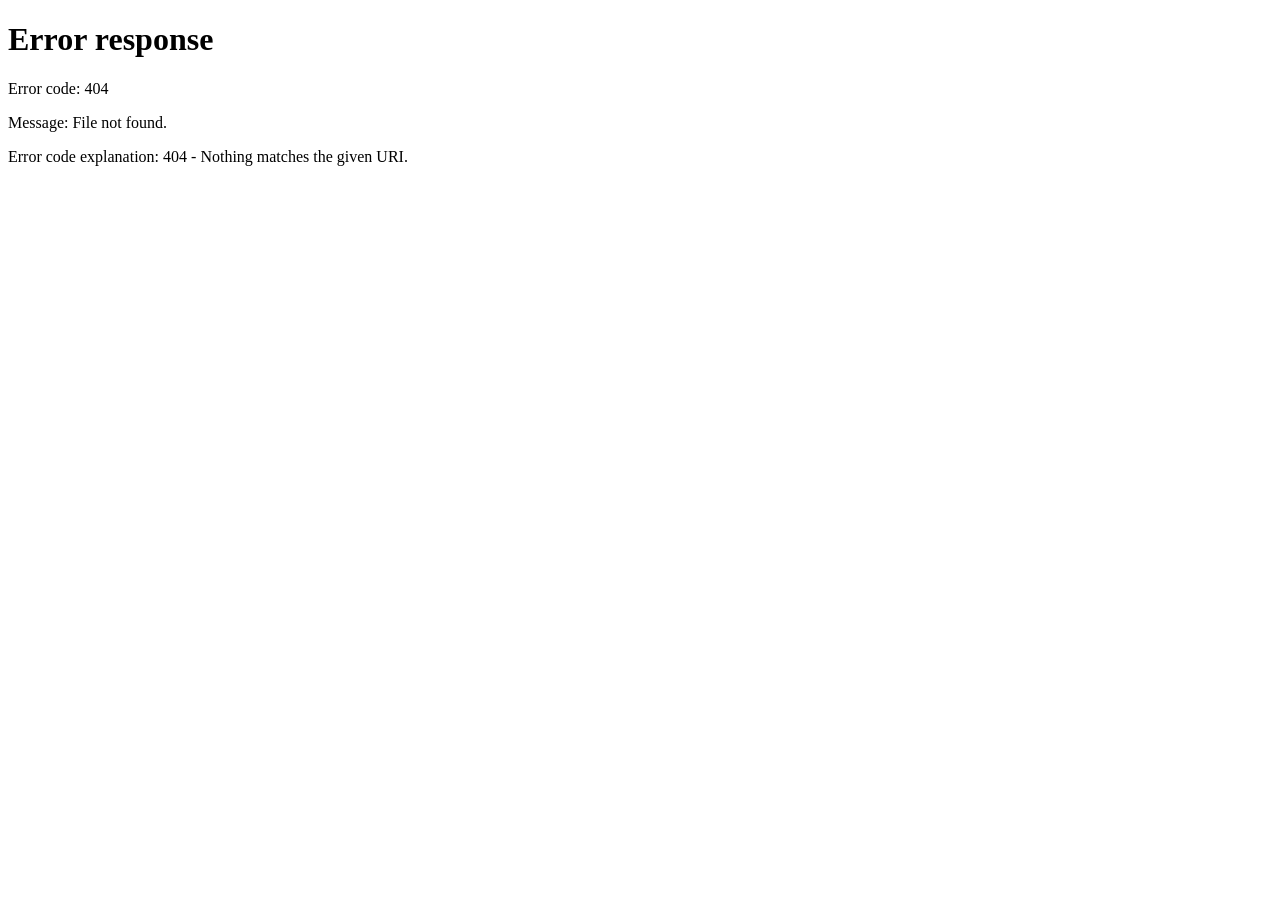
==== _assets/index.html @ 79fd66ef "Add files via upload" ====
<!DOCTYPE html>
<html lang="en">
<head>
  <meta charset="UTF-8">
  <meta name="viewport" content="width=device-width, initial-scale=1.0">
  <title>System | BlueVision</title>
  <link rel="stylesheet" href="https://cdnjs.cloudflare.com/ajax/libs/font-awesome/6.0.0-beta3/css/all.min.css">
  <link href="https://fonts.googleapis.com/css2?family=Inter:opsz,wght@14..32,400;14..32,500;14..32,600;14..32,700&display=swap" rel="stylesheet">
  <link rel="stylesheet" href="../style.css">
  <style>
    .admin-container {
      padding: 30px;
      max-width: 1400px;
      margin: 0 auto;
    }
    .admin-header {
      display: flex;
      justify-content: space-between;
      align-items: center;
      margin-bottom: 30px;
      padding: 20px;
      background: rgba(17, 24, 39, 0.8);
      border-radius: 20px;
      border: 1px solid rgba(59, 130, 246, 0.3);
    }
    .admin-tabs {
      display: flex;
      gap: 10px;
      margin-bottom: 20px;
      flex-wrap: wrap;
    }
    .admin-tab {
      background: transparent;
      border: 1.5px solid rgba(59, 130, 246, 0.5);
      padding: 12px 24px;
      border-radius: 30px;
      color: white;
      font-weight: 600;
      cursor: pointer;
      transition: all 0.3s;
    }
    .admin-tab:hover, .admin-tab.active {
      background: var(--primary);
      border-color: var(--primary);
    }
    .editor-panel {
      background: rgba(17, 24, 39, 0.8);
      border-radius: 20px;
      padding: 30px;
      border: 1px solid rgba(59, 130, 246, 0.2);
      backdrop-filter: blur(10px);
    }
    .editor-grid {
      display: grid;
      grid-template-columns: repeat(auto-fill, minmax(300px, 1fr));
      gap: 20px;
      margin-top: 20px;
    }
    .editor-card {
      background: rgba(30, 41, 59, 0.6);
      border-radius: 15px;
      padding: 20px;
      border: 1px solid rgba(59, 130, 246, 0.2);
    }
    .editor-card h4 {
      margin-bottom: 15px;
      color: var(--primary-light);
    }
    .editor-field {
      margin-bottom: 12px;
    }
    .editor-field label {
      display: block;
      font-size: 0.85rem;
      color: #94a3b8;
      margin-bottom: 5px;
    }
    .editor-field input {
      width: 100%;
      padding: 10px;
      background: #1e293b;
      border: 1px solid #3b82f6;
      border-radius: 8px;
      color: white;
      font-size: 1rem;
    }
    .editor-field input:focus {
      outline: none;
      border-color: #60a5fa;
      box-shadow: 0 0 10px rgba(59, 130, 246, 0.3);
    }
    .admin-actions {
      display: flex;
      gap: 15px;
      margin-top: 30px;
      flex-wrap: wrap;
    }
    .admin-btn {
      background: var(--primary);
      border: none;
      padding: 12px 24px;
      border-radius: 10px;
      color: white;
      font-weight: 600;
      cursor: pointer;
      transition: all 0.3s;
      display: inline-flex;
      align-items: center;
      gap: 8px;
    }
    .admin-btn:hover {
      background: var(--primary-dark);
      transform: translateY(-2px);
    }
    .admin-btn.danger {
      background: #ef4444;
    }
    .admin-btn.success {
      background: #10b981;
    }
    .status-badge {
      padding: 4px 12px;
      border-radius: 20px;
      font-size: 0.8rem;
      font-weight: 600;
    }
    .status-active {
      background: rgba(16, 185, 129, 0.15);
      color: #10b981;
      border: 1px solid rgba(16, 185, 129, 0.3);
    }
    .hidden {
      display: none !important;
    }
  </style>
</head>
<body>
  <canvas id="networkCanvas"></canvas>
  <div class="bg-overlay"></div>

  <div class="admin-container">
    <div class="admin-header">
      <div>
        <h1 style="display: flex; align-items: center; gap: 10px;">
          <i class="fas fa-database"></i> 
          <span>Store Manager</span>
        </h1>
        <p style="color: #94a3b8; margin-top: 5px;">
          <i class="fas fa-circle online-pulse" style="color: #10b981;"></i> 
          Editing live store data
        </p>
      </div>
      <div>
        <button class="admin-btn danger" onclick="logout()">
          <i class="fas fa-sign-out-alt"></i> Logout
        </button>
      </div>
    </div>

    <div class="admin-tabs">
      <button class="admin-tab active" data-tab="spoofer"><i class="fas fa-shield-virus"></i> Spoofer</button>
      <button class="admin-tab" data-tab="discord"><i class="fab fa-discord"></i> Discord</button>
      <button class="admin-tab" data-tab="roblox"><i class="fas fa-gamepad"></i> Roblox</button>
      <button class="admin-tab" data-tab="fortnite"><i class="fab fa-fort-awesome"></i> Fortnite</button>
      <button class="admin-tab" data-tab="premium"><i class="fas fa-tv"></i> Premium</button>
      <button class="admin-tab" data-tab="scripts"><i class="fas fa-code"></i> Scripts</button>
      <button class="admin-tab" data-tab="accounts"><i class="fas fa-users"></i> Accounts</button>
    </div>

    <div class="editor-panel">
      <div id="editorContent">
        <!-- Dynamic content -->
      </div>

      <div class="admin-actions">
        <button class="admin-btn success" onclick="saveAllChanges()">
          <i class="fas fa-save"></i> Save All Changes
        </button>
        <button class="admin-btn" onclick="exportData()">
          <i class="fas fa-download"></i> Export Data
        </button>
        <button class="admin-btn" onclick="importData()">
          <i class="fas fa-upload"></i> Import Data
        </button>
        <button class="admin-btn danger" onclick="resetData()">
          <i class="fas fa-undo-alt"></i> Reset to Default
        </button>
      </div>
    </div>
  </div>

  <script src="../script.js"></script>
  <script>
    // Auth check
    if (sessionStorage.getItem('bv_auth') !== 'true') {
      window.location.href = '/BlueVision/';
    }

    let currentData = null;
    let currentTab = 'spoofer';

    function logout() {
      sessionStorage.removeItem('bv_auth');
      window.location.href = '/BlueVision/';
    }

    function loadData() {
      currentData = JSON.parse(localStorage.getItem('bluevision_store')) || window.BlueVisionStore?.getData();
      renderEditor();
    }

    function renderEditor() {
      const content = document.getElementById('editorContent');
      
      if (currentTab === 'spoofer') {
        content.innerHTML = `
          <h3><i class="fas fa-shield-virus"></i> Spoofer Products</h3>
          <div class="editor-grid">
            <div class="editor-card">
              <h4>Permanent Spoofer</h4>
              <div class="editor-field">
                <label>Price (€)</label>
                <input type="number" step="0.01" id="spoofer-permanent-price" value="${currentData.spoofer.permanent.price}">
              </div>
              <div class="editor-field">
                <label>Stock</label>
                <input type="number" id="spoofer-permanent-stock" value="${currentData.spoofer.permanent.stock}">
              </div>
            </div>
            <div class="editor-card">
              <h4>Temporary Spoofer</h4>
              <div class="editor-field">
                <label>Price (€)</label>
                <input type="number" step="0.01" id="spoofer-temp-price" value="${currentData.spoofer.temp.price}">
              </div>
              <div class="editor-field">
                <label>Stock</label>
                <input type="number" id="spoofer-temp-stock" value="${currentData.spoofer.temp.stock}">
              </div>
            </div>
            <div class="editor-card">
              <h4>Cleaner Tool</h4>
              <div class="editor-field">
                <label>Price (€)</label>
                <input type="number" step="0.01" id="spoofer-cleaner-price" value="${currentData.spoofer.cleaner.price}">
              </div>
            </div>
          </div>
        `;
      } else if (['discord', 'roblox', 'fortnite', 'premium'].includes(currentTab)) {
        const items = currentData[currentTab];
        content.innerHTML = `
          <h3><i class="fas fa-boxes"></i> ${currentTab.charAt(0).toUpperCase() + currentTab.slice(1)} Stock</h3>
          <div class="editor-grid">
            ${items.map((item, index) => `
              <div class="editor-card">
                <h4>${item.name}</h4>
                <div class="editor-field">
                  <label>Price (€)</label>
                  <input type="number" step="0.01" id="${currentTab}-${index}-price" value="${item.price}">
                </div>
                <div class="editor-field">
                  <label>Stock</label>
                  <input type="number" id="${currentTab}-${index}-stock" value="${item.stock}">
                </div>
                ${item.priceMax ? `
                  <div class="editor-field">
                    <label>Max Price (€)</label>
                    <input type="number" step="0.01" id="${currentTab}-${index}-priceMax" value="${item.priceMax}">
                  </div>
                ` : ''}
              </div>
            `).join('')}
          </div>
        `;
      } else if (currentTab === 'scripts') {
        const items = currentData.scripts;
        content.innerHTML = `
          <h3><i class="fas fa-code"></i> Roblox Scripts</h3>
          <div class="editor-grid">
            ${items.map((item, index) => `
              <div class="editor-card">
                <h4>${item.name}</h4>
                <div class="editor-field">
                  <label>Price (€)</label>
                  <input type="number" step="0.01" id="scripts-${index}-price" value="${item.price}">
                </div>
                <div class="editor-field">
                  <label>Stock</label>
                  <input type="number" id="scripts-${index}-stock" value="${item.stock === -1 ? '' : item.stock}" placeholder="-1 = Unlimited">
                </div>
              </div>
            `).join('')}
          </div>
        `;
      } else if (currentTab === 'accounts') {
        const items = currentData.accounts;
        content.innerHTML = `
          <h3><i class="fas fa-users"></i> Premium Accounts</h3>
          <div class="editor-grid">
            ${items.map((item, index) => `
              <div class="editor-card">
                <h4>${item.name}</h4>
                <div class="editor-field">
                  <label>Min Price (€)</label>
                  <input type="number" step="0.01" id="accounts-${index}-priceMin" value="${item.priceMin}">
                </div>
                <div class="editor-field">
                  <label>Max Price (€)</label>
                  <input type="number" step="0.01" id="accounts-${index}-priceMax" value="${item.priceMax}">
                </div>
                <div class="editor-field">
                  <label>Stock</label>
                  <input type="number" id="accounts-${index}-stock" value="${item.stock}">
                </div>
              </div>
            `).join('')}
          </div>
        `;
      }
    }

    function saveAllChanges() {
      if (currentTab === 'spoofer') {
        currentData.spoofer.permanent.price = parseFloat(document.getElementById('spoofer-permanent-price').value);
        currentData.spoofer.permanent.stock = parseInt(document.getElementById('spoofer-permanent-stock').value);
        currentData.spoofer.temp.price = parseFloat(document.getElementById('spoofer-temp-price').value);
        currentData.spoofer.temp.stock = parseInt(document.getElementById('spoofer-temp-stock').value);
        currentData.spoofer.cleaner.price = parseFloat(document.getElementById('spoofer-cleaner-price').value);
      } else if (['discord', 'roblox', 'fortnite', 'premium'].includes(currentTab)) {
        currentData[currentTab].forEach((item, index) => {
          item.price = parseFloat(document.getElementById(`${currentTab}-${index}-price`).value);
          item.stock = parseInt(document.getElementById(`${currentTab}-${index}-stock`).value);
          const priceMaxField = document.getElementById(`${currentTab}-${index}-priceMax`);
          if (priceMaxField) {
            item.priceMax = parseFloat(priceMaxField.value);
          }
        });
      } else if (currentTab === 'scripts') {
        currentData.scripts.forEach((item, index) => {
          item.price = parseFloat(document.getElementById(`scripts-${index}-price`).value);
          const stockInput = document.getElementById(`scripts-${index}-stock`);
          item.stock = stockInput.value === '' ? -1 : parseInt(stockInput.value);
        });
      } else if (currentTab === 'accounts') {
        currentData.accounts.forEach((item, index) => {
          item.priceMin = parseFloat(document.getElementById(`accounts-${index}-priceMin`).value);
          item.priceMax = parseFloat(document.getElementById(`accounts-${index}-priceMax`).value);
          item.stock = parseInt(document.getElementById(`accounts-${index}-stock`).value);
        });
      }
      
      currentData.lastUpdated = new Date().toISOString();
      localStorage.setItem('bluevision_store', JSON.stringify(currentData));
      
      if (window.opener && window.opener.BlueVisionStore) {
        window.opener.BlueVisionStore.updateData(currentData);
      }
      
      alert('✅ Changes saved successfully! Refresh the main page to see updates.');
    }

    function exportData() {
      const blob = new Blob([JSON.stringify(currentData, null, 2)], { type: 'application/json' });
      const url = URL.createObjectURL(blob);
      const a = document.createElement('a');
      a.href = url;
      a.download = `bluevision_backup_${new Date().toISOString().split('T')[0]}.json`;
      a.click();
    }

    function importData() {
      const input = document.createElement('input');
      input.type = 'file';
      input.accept = '.json';
      input.onchange = (e) => {
        const file = e.target.files[0];
        const reader = new FileReader();
        reader.onload = (event) => {
          try {
            const imported = JSON.parse(event.target.result);
            currentData = imported;
            localStorage.setItem('bluevision_store', JSON.stringify(currentData));
            renderEditor();
            alert('✅ Data imported successfully!');
          } catch (err) {
            alert('❌ Invalid JSON file!');
          }
        };
        reader.readAsText(file);
      };
      input.click();
    }

    function resetData() {
      if (confirm('⚠️ Reset all data to default? This cannot be undone!')) {
        localStorage.removeItem('bluevision_store');
        location.reload();
      }
    }

    // Tab switching
    document.querySelectorAll('.admin-tab').forEach(tab => {
      tab.addEventListener('click', () => {
        document.querySelectorAll('.admin-tab').forEach(t => t.classList.remove('active'));
        tab.classList.add('active');
        currentTab = tab.dataset.tab;
        renderEditor();
      });
    });

    // Initialize
    loadData();
  </script>
</body>
</html>
---- style.css ----
* {
  margin: 0;
  padding: 0;
  box-sizing: border-box;
}

:root {
  --primary: #3b82f6;
  --primary-dark: #1d4ed8;
  --primary-light: #60a5fa;
  --accent: #8b5cf6;
  --bg-dark: #0a0f1a;
  --bg-card: rgba(17, 24, 39, 0.8);
  --border-glow: rgba(59, 130, 246, 0.3);
  --success: #10b981;
  --warning: #f59e0b;
  --danger: #ef4444;
}

body {
  font-family: 'Inter', sans-serif;
  background: var(--bg-dark);
  color: #e2e8f0;
  line-height: 1.6;
  position: relative;
  overflow-x: hidden;
  min-height: 100vh;
}

/* Network Lines Canvas */
#networkCanvas {
  position: fixed;
  top: 0;
  left: 0;
  width: 100%;
  height: 100%;
  z-index: 0;
  pointer-events: none;
}

.bg-overlay {
  position: fixed;
  top: 0;
  left: 0;
  width: 100%;
  height: 100%;
  background: radial-gradient(circle at 50% 50%, transparent 0%, var(--bg-dark) 100%);
  z-index: 0;
  pointer-events: none;
}

.container {
  max-width: 1280px;
  margin: 0 auto;
  padding: 0 24px;
  position: relative;
  z-index: 1;
}

/* Header */
header {
  padding: 20px 0;
  border-bottom: 1px solid rgba(59, 130, 246, 0.15);
  backdrop-filter: blur(20px);
  background: rgba(10, 15, 26, 0.8);
  position: sticky;
  top: 0;
  z-index: 100;
}

.navbar {
  display: flex;
  align-items: center;
  justify-content: space-between;
  flex-wrap: wrap;
}

.logo {
  display: flex;
  align-items: center;
  gap: 12px;
  font-size: 1.8rem;
  font-weight: 700;
}

.logo i {
  color: var(--primary);
  font-size: 2rem;
}

.vision-highlight {
  background: linear-gradient(135deg, #60a5fa, #8b5cf6);
  -webkit-background-clip: text;
  background-clip: text;
  color: transparent;
}

.nav-links {
  display: flex;
  gap: 32px;
}

.nav-links a {
  color: #94a3b8;
  text-decoration: none;
  font-weight: 500;
  display: flex;
  align-items: center;
  gap: 8px;
  transition: all 0.3s;
  padding: 8px 0;
  border-bottom: 2px solid transparent;
}

.nav-links a i {
  font-size: 1.1rem;
}

.nav-links a:hover,
.nav-links a.nav-active {
  color: #fff;
  border-bottom-color: var(--primary);
}

.header-actions {
  display: flex;
  align-items: center;
  gap: 20px;
}

.lang-switch {
  display: flex;
  align-items: center;
  gap: 4px;
  background: rgba(30, 41, 59, 0.8);
  padding: 4px 8px;
  border-radius: 30px;
  border: 1px solid rgba(59, 130, 246, 0.3);
}

.lang-btn {
  background: transparent;
  border: none;
  color: #94a3b8;
  font-weight: 600;
  font-size: 0.9rem;
  padding: 6px 12px;
  border-radius: 20px;
  cursor: pointer;
  transition: all 0.2s;
}

.lang-btn.active {
  background: var(--primary);
  color: white;
}

.lang-btn:hover:not(.active) {
  color: white;
  background: rgba(59, 130, 246, 0.2);
}

.lang-divider {
  color: #475569;
}

.discord-btn {
  background: #5865F2;
  padding: 10px 22px;
  border-radius: 40px;
  color: white;
  font-weight: 600;
  text-decoration: none;
  display: flex;
  align-items: center;
  gap: 8px;
  transition: all 0.3s;
  box-shadow: 0 4px 15px rgba(88, 101, 242, 0.3);
}

.discord-btn:hover {
  background: #4752c4;
  transform: translateY(-2px);
  box-shadow: 0 6px 20px rgba(88, 101, 242, 0.4);
}

/* Hero Section */
.hero {
  padding: 80px 0;
  display: grid;
  grid-template-columns: 1fr 1fr;
  gap: 60px;
  align-items: center;
}

.hero-badge {
  display: inline-flex;
  align-items: center;
  gap: 8px;
  background: rgba(59, 130, 246, 0.15);
  border: 1px solid rgba(59, 130, 246, 0.3);
  padding: 8px 20px;
  border-radius: 40px;
  font-size: 0.9rem;
  font-weight: 600;
  color: var(--primary-light);
  margin-bottom: 24px;
}

.pulse {
  animation: pulse 2s infinite;
}

@keyframes pulse {
  0%, 100% { box-shadow: 0 0 0 0 rgba(59, 130, 246, 0.4); }
  50% { box-shadow: 0 0 20px 5px rgba(59, 130, 246, 0.2); }
}

.hero h1 {
  font-size: 3.5rem;
  font-weight: 800;
  line-height: 1.2;
  margin-bottom: 20px;
}

.gradient-text {
  background: linear-gradient(135deg, #60a5fa, #a78bfa);
  -webkit-background-clip: text;
  background-clip: text;
  color: transparent;
}

.gradient-text-2 {
  background: linear-gradient(135deg, #a78bfa, #60a5fa);
  -webkit-background-clip: text;
  background-clip: text;
  color: transparent;
}

.hero-desc {
  font-size: 1.2rem;
  color: #94a3b8;
  margin-bottom: 32px;
  max-width: 500px;
}

.hero-stats {
  display: flex;
  gap: 40px;
  margin-bottom: 36px;
}

.stat-item {
  text-align: center;
}

.stat-number {
  display: block;
  font-size: 2rem;
  font-weight: 700;
  color: var(--primary-light);
}

.stat-label {
  font-size: 0.9rem;
  color: #64748b;
  text-transform: uppercase;
  letter-spacing: 1px;
}

.cta-group {
  display: flex;
  gap: 16px;
}

.btn-primary {
  background: linear-gradient(135deg, var(--primary), var(--accent));
  padding: 14px 34px;
  border-radius: 50px;
  font-weight: 600;
  color: white;
  text-decoration: none;
  display: inline-flex;
  align-items: center;
  gap: 10px;
  transition: all 0.3s;
  box-shadow: 0 10px 25px rgba(59, 130, 246, 0.3);
  border: none;
  cursor: pointer;
}

.btn-primary:hover {
  transform: translateY(-3px);
  box-shadow: 0 15px 35px rgba(59, 130, 246, 0.4);
}

.btn-outline {
  background: transparent;
  padding: 14px 34px;
  border-radius: 50px;
  font-weight: 600;
  color: #e2e8f0;
  text-decoration: none;
  border: 1.5px solid rgba(59, 130, 246, 0.5);
  display: inline-flex;
  align-items: center;
  gap: 8px;
  transition: all 0.3s;
  cursor: pointer;
}

.btn-outline:hover {
  border-color: var(--primary);
  background: rgba(59, 130, 246, 0.1);
  color: white;
}

/* Hero Visual */
.hero-visual {
  background: var(--bg-card);
  backdrop-filter: blur(10px);
  border-radius: 30px;
  padding: 30px;
  border: 1px solid rgba(59, 130, 246, 0.2);
}

.live-stock-ticker {
  background: rgba(30, 41, 59, 0.8);
  border-radius: 15px;
  padding: 15px;
  margin-bottom: 25px;
  border: 1px solid rgba(59, 130, 246, 0.3);
}

.ticker-header {
  display: flex;
  align-items: center;
  gap: 8px;
  margin-bottom: 12px;
  font-weight: 600;
  color: var(--primary-light);
}

.online-pulse {
  color: var(--success);
  font-size: 0.7rem;
  animation: onlinePulse 1.5s infinite;
}

@keyframes onlinePulse {
  0%, 100% { opacity: 1; }
  50% { opacity: 0.5; }
}

.ticker-items {
  display: flex;
  flex-direction: column;
  gap: 8px;
}

.ticker-item {
  display: flex;
  align-items: center;
  gap: 8px;
  font-size: 0.9rem;
  color: #cbd5e1;
}

.ticker-item i {
  color: var(--primary);
  width: 20px;
}

.product-showcase {
  display: grid;
  grid-template-columns: repeat(2, 1fr);
  gap: 15px;
  margin-bottom: 25px;
}

.showcase-item {
  background: rgba(30, 41, 59, 0.6);
  padding: 20px;
  border-radius: 20px;
  text-align: center;
  border: 1px solid rgba(59, 130, 246, 0.2);
  transition: all 0.3s;
  cursor: help;
  position: relative;
}

.showcase-item:hover {
  border-color: var(--primary);
  transform: scale(1.05);
}

.showcase-item i {
  font-size: 2rem;
  color: var(--primary);
  margin-bottom: 8px;
}

.showcase-item span {
  display: block;
  font-weight: 600;
  font-size: 0.9rem;
}

.showcase-item small {
  display: block;
  color: var(--primary-light);
  margin-top: 5px;
}

.showcase-item[data-tooltip]:hover::after {
  content: attr(data-tooltip);
  position: absolute;
  bottom: 100%;
  left: 50%;
  transform: translateX(-50%);
  background: #1e293b;
  color: white;
  padding: 6px 12px;
  border-radius: 8px;
  font-size: 0.8rem;
  white-space: nowrap;
  border: 1px solid var(--primary);
  margin-bottom: 8px;
  z-index: 10;
}

.live-status {
  text-align: center;
  padding: 15px;
  background: rgba(16, 185, 129, 0.1);
  border-radius: 40px;
  border: 1px solid rgba(16, 185, 129, 0.3);
}

/* Section Headers */
.section-header {
  text-align: center;
  margin-bottom: 50px;
}

.section-title {
  font-size: 2.5rem;
  font-weight: 700;
  margin-bottom: 16px;
  display: flex;
  align-items: center;
  justify-content: center;
  gap: 12px;
}

.section-title i {
  color: var(--primary);
  font-size: 2rem;
}

.section-sub {
  font-size: 1.1rem;
  color: #94a3b8;
}

/* Spoofer Section */
.spoofer-section {
  padding: 60px 0;
}

.spoofer-card {
  background: linear-gradient(135deg, rgba(17, 24, 39, 0.9), rgba(30, 41, 59, 0.9));
  border-radius: 30px;
  padding: 40px;
  border: 1px solid rgba(59, 130, 246, 0.3);
  position: relative;
  margin-bottom: 30px;
}

.spoofer-card.featured {
  border: 2px solid var(--primary);
  box-shadow: 0 0 40px rgba(59, 130, 246, 0.2);
}

.spoofer-badge {
  position: absolute;
  top: -15px;
  left: 30px;
  background: linear-gradient(135deg, #fbbf24, #f59e0b);
  padding: 6px 20px;
  border-radius: 30px;
  font-weight: 700;
  font-size: 0.85rem;
  color: #000;
  display: flex;
  align-items: center;
  gap: 6px;
}

.spoofer-content {
  display: grid;
  grid-template-columns: 2fr 1fr;
  gap: 30px;
}

.spoofer-info h3 {
  font-size: 1.8rem;
  margin-bottom: 16px;
  color: white;
}

.spoofer-info p {
  color: #94a3b8;
  margin-bottom: 24px;
}

.feature-grid {
  display: grid;
  grid-template-columns: repeat(2, 1fr);
  gap: 20px;
  margin-bottom: 24px;
}

.feature-item-spoofer {
  background: rgba(59, 130, 246, 0.1);
  padding: 15px;
  border-radius: 15px;
  border: 1px solid rgba(59, 130, 246, 0.2);
}

.feature-item-spoofer i {
  color: var(--primary);
  font-size: 1.5rem;
  margin-bottom: 10px;
}

.feature-item-spoofer h4 {
  font-size: 1rem;
  margin-bottom: 5px;
}

.feature-item-spoofer p {
  font-size: 0.85rem;
  margin-bottom: 0;
  color: #94a3b8;
}

.feature-list {
  list-style: none;
}

.feature-list li {
  margin: 12px 0;
  display: flex;
  align-items: center;
  gap: 10px;
}

.feature-list i {
  color: var(--success);
}

.spoofer-pricing {
  text-align: center;
  display: flex;
  flex-direction: column;
  justify-content: center;
}

.price-tag {
  margin-bottom: 10px;
}

.currency {
  font-size: 1.5rem;
  color: #94a3b8;
}

.amount {
  font-size: 3.5rem;
  font-weight: 800;
  color: white;
}

.period {
  font-size: 1rem;
  color: #64748b;
}

.stock-indicator {
  background: rgba(16, 185, 129, 0.1);
  padding: 8px 16px;
  border-radius: 20px;
  display: inline-block;
  margin: 0 auto 20px;
  border: 1px solid rgba(16, 185, 129, 0.3);
  color: var(--success);
}

.stock-indicator i {
  margin-right: 6px;
}

.btn-buy {
  background: linear-gradient(135deg, var(--primary), var(--accent));
  border: none;
  padding: 16px 30px;
  border-radius: 50px;
  font-weight: 700;
  font-size: 1.1rem;
  color: white;
  cursor: pointer;
  display: flex;
  align-items: center;
  justify-content: center;
  gap: 10px;
  transition: all 0.3s;
  margin-bottom: 16px;
}

.btn-buy:hover {
  transform: translateY(-3px);
  box-shadow: 0 15px 35px rgba(59, 130, 246, 0.4);
}

.guarantee {
  font-size: 0.9rem;
  color: var(--success);
}

.guarantee i {
  margin-right: 6px;
}

.spoofer-grid {
  display: grid;
  grid-template-columns: repeat(2, 1fr);
  gap: 20px;
}

.spoofer-card-mini {
  background: rgba(30, 41, 59, 0.6);
  border-radius: 20px;
  padding: 25px;
  border: 1px solid rgba(59, 130, 246, 0.2);
  text-align: center;
}

.spoofer-card-mini h4 {
  margin-bottom: 8px;
}

.spoofer-card-mini p {
  color: #94a3b8;
  font-size: 0.9rem;
  margin-bottom: 12px;
}

.spoofer-card-mini .price {
  font-size: 1.5rem;
  font-weight: 700;
  margin-bottom: 8px;
}

.spoofer-card-mini .price span {
  font-size: 0.9rem;
  font-weight: 400;
  color: #64748b;
}

.stock-mini {
  color: var(--success);
  font-size: 0.85rem;
  margin-bottom: 16px;
}

.btn-outline-small {
  background: transparent;
  border: 1.5px solid rgba(59, 130, 246, 0.5);
  padding: 10px 25px;
  border-radius: 30px;
  color: white;
  font-weight: 600;
  cursor: pointer;
  transition: all 0.3s;
}

.btn-outline-small:hover {
  background: rgba(59, 130, 246, 0.1);
  border-color: var(--primary);
}

/* Stock Section */
.stock-section {
  padding: 60px 0;
}

.stock-category {
  margin-bottom: 40px;
}

.category-title {
  font-size: 1.5rem;
  margin-bottom: 20px;
  display: flex;
  align-items: center;
  gap: 10px;
  color: white;
}

.category-title i {
  color: var(--primary);
}

.stock-table-wrapper {
  overflow-x: auto;
  border-radius: 20px;
  background: var(--bg-card);
  backdrop-filter: blur(10px);
  border: 1px solid rgba(59, 130, 246, 0.2);
}

.stock-table {
  width: 100%;
  border-collapse: collapse;
}

.stock-table th {
  background: rgba(59, 130, 246, 0.15);
  padding: 15px;
  text-align: left;
  font-weight: 600;
  color: var(--primary-light);
  border-bottom: 1px solid rgba(59, 130, 246, 0.3);
}

.stock-table td {
  padding: 15px;
  border-bottom: 1px solid rgba(59, 130, 246, 0.1);
}

.stock-table tbody tr:hover {
  background: rgba(59, 130, 246, 0.05);
}

.stock-table td i {
  color: var(--primary);
  margin-right: 8px;
}

.stock-badge-high {
  background: rgba(16, 185, 129, 0.15);
  color: var(--success);
  padding: 4px 12px;
  border-radius: 20px;
  font-size: 0.85rem;
  border: 1px solid rgba(16, 185, 129, 0.3);
}

.stock-badge-medium {
  background: rgba(245, 158, 11, 0.15);
  color: var(--warning);
  padding: 4px 12px;
  border-radius: 20px;
  font-size: 0.85rem;
  border: 1px solid rgba(245, 158, 11, 0.3);
}

.stock-badge-low {
  background: rgba(239, 68, 68, 0.15);
  color: var(--danger);
  padding: 4px 12px;
  border-radius: 20px;
  font-size: 0.85rem;
  border: 1px solid rgba(239, 68, 68, 0.3);
}

.btn-table-buy {
  background: var(--primary);
  border: none;
  padding: 8px 20px;
  border-radius: 20px;
  color: white;
  font-weight: 600;
  cursor: pointer;
  transition: all 0.3s;
}

.btn-table-buy:hover {
  background: var(--primary-dark);
  transform: scale(1.05);
}

/* Scripts Section */
.scripts-section {
  padding: 60px 0;
}

.scripts-grid {
  display: grid;
  grid-template-columns: repeat(3, 1fr);
  gap: 25px;
}

.script-card {
  background: var(--bg-card);
  backdrop-filter: blur(10px);
  border-radius: 20px;
  padding: 30px;
  border: 1px solid rgba(59, 130, 246, 0.2);
  transition: all 0.3s;
}

.script-card.featured-script {
  border: 2px solid var(--primary);
  position: relative;
}

.script-card.featured-script::before {
  content: '🔥 HOT';
  position: absolute;
  top: -12px;
  right: 20px;
  background: linear-gradient(135deg, #ef4444, #dc2626);
  padding: 4px 16px;
  border-radius: 20px;
  font-size: 0.8rem;
  font-weight: 700;
}

.script-card:hover {
  transform: translateY(-5px);
  border-color: var(--primary);
}

.script-header {
  display: flex;
  align-items: center;
  gap: 12px;
  margin-bottom: 16px;
}

.script-header i {
  font-size: 2rem;
  color: var(--primary);
}

.script-header h3 {
  font-size: 1.4rem;
}

.script-tags {
  display: flex;
  flex-wrap: wrap;
  gap: 8px;
  margin-bottom: 16px;
}

.tag-aimbot {
  background: rgba(239, 68, 68, 0.15);
  color: #f87171;
  padding: 4px 10px;
  border-radius: 20px;
  font-size: 0.75rem;
  display: flex;
  align-items: center;
  gap: 4px;
  border: 1px solid rgba(239, 68, 68, 0.3);
}

.tag-esp {
  background: rgba(59, 130, 246, 0.15);
  color: #60a5fa;
  padding: 4px 10px;
  border-radius: 20px;
  font-size: 0.75rem;
  display: flex;
  align-items: center;
  gap: 4px;
  border: 1px solid rgba(59, 130, 246, 0.3);
}

.tag-farm {
  background: rgba(16, 185, 129, 0.15);
  color: #34d399;
  padding: 4px 10px;
  border-radius: 20px;
  font-size: 0.75rem;
  display: flex;
  align-items: center;
  gap: 4px;
  border: 1px solid rgba(16, 185, 129, 0.3);
}

.tag-silent {
  background: rgba(139, 92, 246, 0.15);
  color: #a78bfa;
  padding: 4px 10px;
  border-radius: 20px;
  font-size: 0.75rem;
  display: flex;
  align-items: center;
  gap: 4px;
  border: 1px solid rgba(139, 92, 246, 0.3);
}

.tag-executor {
  background: rgba(245, 158, 11, 0.15);
  color: #fbbf24;
  padding: 4px 10px;
  border-radius: 20px;
  font-size: 0.75rem;
  display: flex;
  align-items: center;
  gap: 4px;
  border: 1px solid rgba(245, 158, 11, 0.3);
}

.script-card p {
  color: #94a3b8;
  margin-bottom: 16px;
  font-size: 0.95rem;
}

.script-features-detailed {
  margin-bottom: 20px;
}

.feature-row {
  display: flex;
  align-items: center;
  gap: 8px;
  font-size: 0.85rem;
  color: #cbd5e1;
  margin-bottom: 6px;
}

.feature-row i {
  color: var(--success);
  font-size: 0.8rem;
}

.script-price {
  font-size: 1.8rem;
  font-weight: 700;
  color: var(--primary-light);
  margin-bottom: 8px;
}

.script-stock {
  color: var(--success);
  font-size: 0.9rem;
  margin-bottom: 16px;
}

.btn-buy-script {
  background: linear-gradient(135deg, var(--primary), var(--accent));
  border: none;
  padding: 12px 25px;
  border-radius: 30px;
  font-weight: 600;
  color: white;
  cursor: pointer;
  display: flex;
  align-items: center;
  justify-content: center;
  gap: 8px;
  width: 100%;
  transition: all 0.3s;
}

.btn-buy-script:hover {
  transform: translateY(-2px);
  box-shadow: 0 10px 25px rgba(59, 130, 246, 0.3);
}

/* Accounts Section */
.accounts-section {
  padding: 60px 0;
}

.accounts-grid {
  display: grid;
  grid-template-columns: repeat(3, 1fr);
  gap: 25px;
}

.account-card {
  background: var(--bg-card);
  backdrop-filter: blur(10px);
  border-radius: 20px;
  overflow: hidden;
  border: 1px solid rgba(59, 130, 246, 0.2);
  transition: all 0.3s;
}

.account-card:hover {
  transform: translateY(-5px);
  border-color: var(--primary);
}

.account-type {
  padding: 15px;
  text-align: center;
  font-weight: 700;
  font-size: 1.2rem;
}

.account-type.roblox { background: linear-gradient(135deg, #ef4444, #dc2626); }
.account-type.fortnite { background: linear-gradient(135deg, #8b5cf6, #7c3aed); }
.account-type.discord { background: #5865F2; }
.account-type.valorant { background: linear-gradient(135deg, #ef4444, #b91c1c); }
.account-type.steam { background: linear-gradient(135deg, #1a1a2e, #16213e); }
.account-type.minecraft { background: linear-gradient(135deg, #2d5a27, #1e3a1a); }

.account-details {
  padding: 25px;
}

.account-details h4 {
  margin-bottom: 16px;
  font-size: 1.2rem;
}

.account-details ul {
  list-style: none;
  margin-bottom: 20px;
}

.account-details li {
  margin: 8px 0;
  color: #94a3b8;
  font-size: 0.9rem;
  display: flex;
  align-items: center;
  gap: 8px;
}

.account-details li i {
  color: var(--success);
  font-size: 0.8rem;
}

.account-price {
  font-size: 1.3rem;
  font-weight: 700;
  color: var(--primary-light);
  margin-bottom: 8px;
}

.account-stock {
  color: var(--success);
  font-size: 0.9rem;
  margin-bottom: 20px;
}

.account-stock i {
  margin-right: 6px;
}

.btn-account {
  width: 100%;
  padding: 14px;
  background: transparent;
  border: 1.5px solid var(--primary);
  border-radius: 0 0 20px 20px;
  color: white;
  font-weight: 600;
  cursor: pointer;
  transition: all 0.3s;
}

.btn-account:hover {
  background: var(--primary);
}

/* Trust Section */
.trust-section {
  padding: 60px 0;
}

.trust-grid {
  display: grid;
  grid-template-columns: repeat(4, 1fr);
  gap: 30px;
}

.trust-item {
  text-align: center;
  padding: 30px;
  background: var(--bg-card);
  border-radius: 20px;
  border: 1px solid rgba(59, 130, 246, 0.15);
  backdrop-filter: blur(10px);
}

.trust-item i {
  font-size: 2.5rem;
  color: var(--primary);
  margin-bottom: 16px;
}

.trust-item h4 {
  margin-bottom: 8px;
  font-size: 1.2rem;
}

.trust-item p {
  color: #94a3b8;
  font-size: 0.9rem;
}

/* Footer */
footer {
  background: rgba(10, 15, 26, 0.9);
  backdrop-filter: blur(10px);
  padding: 60px 0 30px;
  border-top: 1px solid rgba(59, 130, 246, 0.2);
  margin-top: 40px;
}

.footer-content {
  display: grid;
  grid-template-columns: 1fr 2fr;
  gap: 60px;
  margin-bottom: 40px;
}

.footer-brand i {
  font-size: 2.5rem;
  color: var(--primary);
  margin-bottom: 16px;
}

.footer-brand span {
  font-size: 1.8rem;
  font-weight: 700;
  display: block;
  margin-bottom: 8px;
}

.footer-brand p {
  color: #94a3b8;
}

.footer-discord {
  margin-top: 20px;
}

.footer-discord-btn {
  background: #5865F2;
  padding: 12px 20px;
  border-radius: 40px;
  color: white;
  text-decoration: none;
  display: inline-flex;
  align-items: center;
  gap: 8px;
  transition: all 0.3s;
}

.footer-discord-btn:hover {
  background: #4752c4;
  transform: translateY(-2px);
}

.footer-links {
  display: grid;
  grid-template-columns: repeat(3, 1fr);
  gap: 30px;
}

.footer-col h4 {
  margin-bottom: 20px;
  color: white;
}

.footer-col a {
  display: block;
  color: #94a3b8;
  text-decoration: none;
  margin: 10px 0;
  transition: color 0.3s;
  cursor: pointer;
}

.footer-col a:hover {
  color: var(--primary);
}

.footer-bottom {
  display: flex;
  justify-content: space-between;
  align-items: center;
  padding-top: 30px;
  border-top: 1px solid rgba(59, 130, 246, 0.15);
  color: #64748b;
}

.social-links {
  display: flex;
  gap: 20px;
}

.social-links a {
  color: #94a3b8;
  font-size: 1.3rem;
  transition: color 0.3s;
}

.social-links a:hover {
  color: var(--primary);
}

/* Page Content (for subpages) */
.page-content {
  padding: 80px 0;
  min-height: 60vh;
}

.page-card {
  background: var(--bg-card);
  backdrop-filter: blur(10px);
  border-radius: 30px;
  padding: 40px;
  border: 1px solid rgba(59, 130, 246, 0.2);
}

.page-card h1 {
  font-size: 2.5rem;
  margin-bottom: 30px;
  color: white;
}

.page-card h2 {
  color: var(--primary-light);
  margin: 30px 0 15px;
}

.page-card p {
  color: #cbd5e1;
  margin-bottom: 15px;
  line-height: 1.8;
}

.page-card ul {
  list-style: none;
  margin: 20px 0;
}

.page-card li {
  margin: 10px 0;
  color: #cbd5e1;
  display: flex;
  align-items: center;
  gap: 10px;
}

.page-card li i {
  color: var(--primary);
}

.back-home {
  display: inline-block;
  margin-top: 30px;
  color: var(--primary);
  text-decoration: none;
  font-weight: 600;
}

.back-home:hover {
  text-decoration: underline;
}

/* Responsive */
@media (max-width: 1024px) {
  .hero {
    grid-template-columns: 1fr;
  }
  
  .scripts-grid {
    grid-template-columns: repeat(2, 1fr);
  }
  
  .accounts-grid {
    grid-template-columns: repeat(2, 1fr);
  }
  
  .trust-grid {
    grid-template-columns: repeat(2, 1fr);
  }
}

@media (max-width: 768px) {
  .navbar {
    flex-direction: column;
    gap: 20px;
  }
  
  .nav-links {
    flex-wrap: wrap;
    justify-content: center;
  }
  
  .hero h1 {
    font-size: 2.5rem;
  }
  
  .spoofer-content {
    grid-template-columns: 1fr;
  }
  
  .feature-grid {
    grid-template-columns: 1fr;
  }
  
  .scripts-grid {
    grid-template-columns: 1fr;
  }
  
  .accounts-grid {
    grid-template-columns: 1fr;
  }
  
  .trust-grid {
    grid-template-columns: 1fr;
  }
  
  .footer-content {
    grid-template-columns: 1fr;
  }
  
  .footer-links {
    grid-template-columns: 1fr;
  }
}
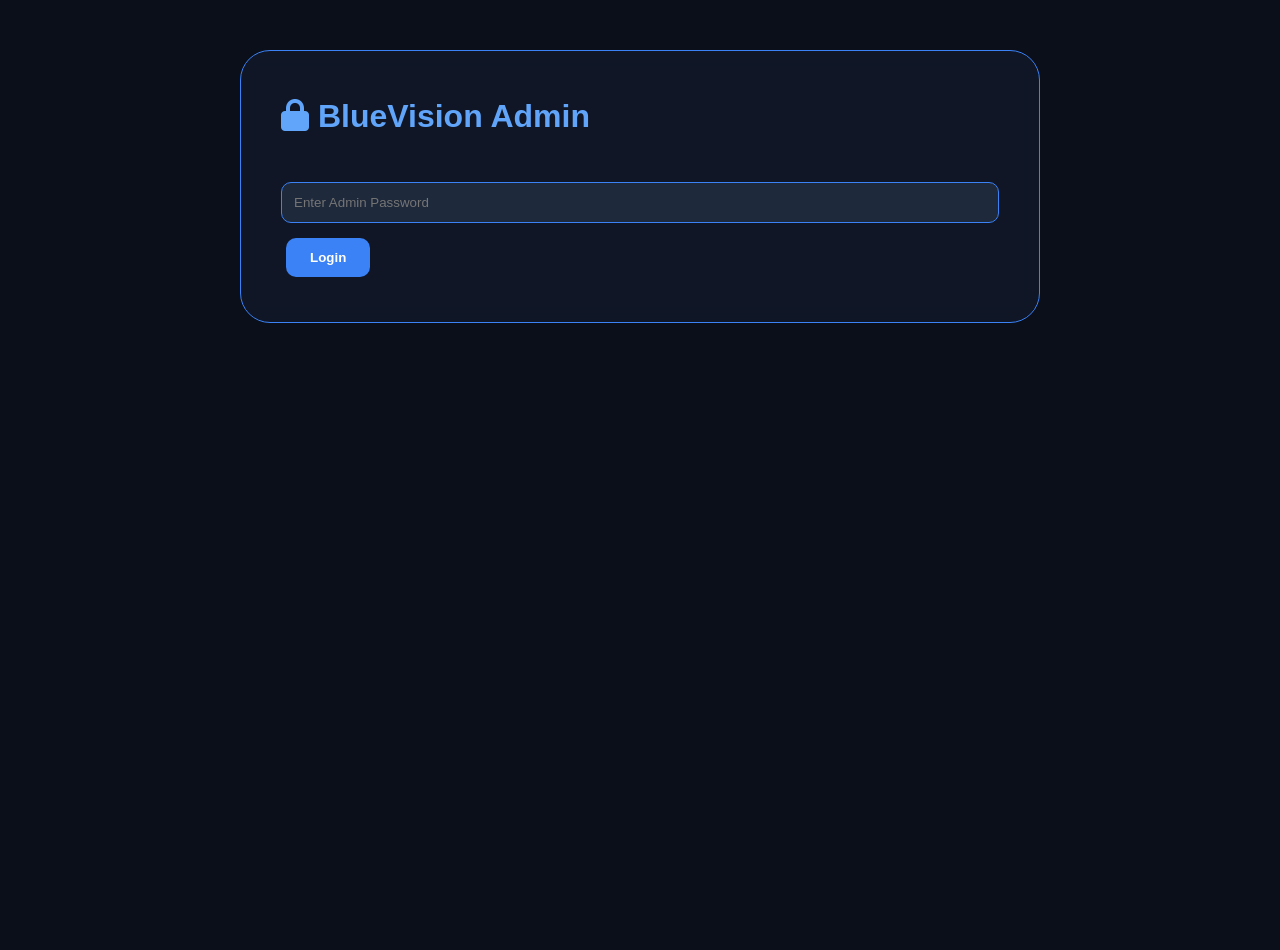
==== commit 37d8349e: "Update index.html" ====
--- a/_assets/index.html
+++ b/_assets/index.html
@@ -3,369 +3,116 @@
 <head>
   <meta charset="UTF-8">
   <meta name="viewport" content="width=device-width, initial-scale=1.0">
-  <title>System | BlueVision</title>
+  <title>Admin | BlueVision</title>
   <link rel="stylesheet" href="https://cdnjs.cloudflare.com/ajax/libs/font-awesome/6.0.0-beta3/css/all.min.css">
-  <link href="https://fonts.googleapis.com/css2?family=Inter:opsz,wght@14..32,400;14..32,500;14..32,600;14..32,700&display=swap" rel="stylesheet">
   <link rel="stylesheet" href="../style.css">
   <style>
-    .admin-container {
-      padding: 30px;
-      max-width: 1400px;
-      margin: 0 auto;
-    }
-    .admin-header {
-      display: flex;
-      justify-content: space-between;
-      align-items: center;
-      margin-bottom: 30px;
-      padding: 20px;
-      background: rgba(17, 24, 39, 0.8);
-      border-radius: 20px;
-      border: 1px solid rgba(59, 130, 246, 0.3);
-    }
-    .admin-tabs {
-      display: flex;
-      gap: 10px;
-      margin-bottom: 20px;
-      flex-wrap: wrap;
-    }
-    .admin-tab {
-      background: transparent;
-      border: 1.5px solid rgba(59, 130, 246, 0.5);
-      padding: 12px 24px;
+    body { background: #0a0f1a; }
+    .admin-panel {
+      max-width: 800px;
+      margin: 50px auto;
+      padding: 40px;
+      background: rgba(17, 24, 39, 0.9);
       border-radius: 30px;
-      color: white;
-      font-weight: 600;
-      cursor: pointer;
-      transition: all 0.3s;
-    }
-    .admin-tab:hover, .admin-tab.active {
-      background: var(--primary);
-      border-color: var(--primary);
-    }
-    .editor-panel {
-      background: rgba(17, 24, 39, 0.8);
-      border-radius: 20px;
-      padding: 30px;
-      border: 1px solid rgba(59, 130, 246, 0.2);
+      border: 1px solid #3b82f6;
       backdrop-filter: blur(10px);
     }
-    .editor-grid {
-      display: grid;
-      grid-template-columns: repeat(auto-fill, minmax(300px, 1fr));
-      gap: 20px;
-      margin-top: 20px;
-    }
-    .editor-card {
-      background: rgba(30, 41, 59, 0.6);
-      border-radius: 15px;
-      padding: 20px;
-      border: 1px solid rgba(59, 130, 246, 0.2);
-    }
-    .editor-card h4 {
-      margin-bottom: 15px;
-      color: var(--primary-light);
-    }
-    .editor-field {
-      margin-bottom: 12px;
-    }
-    .editor-field label {
-      display: block;
-      font-size: 0.85rem;
-      color: #94a3b8;
-      margin-bottom: 5px;
-    }
-    .editor-field input {
+    .admin-panel h1 { color: #60a5fa; margin-bottom: 30px; }
+    .admin-panel input, .admin-panel textarea {
       width: 100%;
-      padding: 10px;
+      padding: 12px;
+      margin: 10px 0;
       background: #1e293b;
       border: 1px solid #3b82f6;
-      border-radius: 8px;
+      border-radius: 10px;
       color: white;
-      font-size: 1rem;
-    }
-    .editor-field input:focus {
-      outline: none;
-      border-color: #60a5fa;
-      box-shadow: 0 0 10px rgba(59, 130, 246, 0.3);
-    }
-    .admin-actions {
-      display: flex;
-      gap: 15px;
-      margin-top: 30px;
-      flex-wrap: wrap;
     }
     .admin-btn {
-      background: var(--primary);
+      background: #3b82f6;
       border: none;
       padding: 12px 24px;
       border-radius: 10px;
       color: white;
       font-weight: 600;
       cursor: pointer;
-      transition: all 0.3s;
-      display: inline-flex;
-      align-items: center;
-      gap: 8px;
+      margin: 5px;
     }
-    .admin-btn:hover {
-      background: var(--primary-dark);
-      transform: translateY(-2px);
-    }
-    .admin-btn.danger {
-      background: #ef4444;
-    }
-    .admin-btn.success {
-      background: #10b981;
-    }
-    .status-badge {
-      padding: 4px 12px;
-      border-radius: 20px;
-      font-size: 0.8rem;
-      font-weight: 600;
-    }
-    .status-active {
-      background: rgba(16, 185, 129, 0.15);
-      color: #10b981;
-      border: 1px solid rgba(16, 185, 129, 0.3);
-    }
-    .hidden {
-      display: none !important;
-    }
+    .logout-btn { background: #ef4444; }
   </style>
 </head>
 <body>
-  <canvas id="networkCanvas"></canvas>
-  <div class="bg-overlay"></div>
-
-  <div class="admin-container">
-    <div class="admin-header">
-      <div>
-        <h1 style="display: flex; align-items: center; gap: 10px;">
-          <i class="fas fa-database"></i> 
-          <span>Store Manager</span>
-        </h1>
-        <p style="color: #94a3b8; margin-top: 5px;">
-          <i class="fas fa-circle online-pulse" style="color: #10b981;"></i> 
-          Editing live store data
-        </p>
-      </div>
-      <div>
-        <button class="admin-btn danger" onclick="logout()">
-          <i class="fas fa-sign-out-alt"></i> Logout
-        </button>
-      </div>
+  <div class="admin-panel">
+    <h1><i class="fas fa-lock"></i> BlueVision Admin</h1>
+    
+    <div id="loginForm">
+      <input type="password" id="password" placeholder="Enter Admin Password">
+      <button class="admin-btn" onclick="login()">Login</button>
     </div>
 
-    <div class="admin-tabs">
-      <button class="admin-tab active" data-tab="spoofer"><i class="fas fa-shield-virus"></i> Spoofer</button>
-      <button class="admin-tab" data-tab="discord"><i class="fab fa-discord"></i> Discord</button>
-      <button class="admin-tab" data-tab="roblox"><i class="fas fa-gamepad"></i> Roblox</button>
-      <button class="admin-tab" data-tab="fortnite"><i class="fab fa-fort-awesome"></i> Fortnite</button>
-      <button class="admin-tab" data-tab="premium"><i class="fas fa-tv"></i> Premium</button>
-      <button class="admin-tab" data-tab="scripts"><i class="fas fa-code"></i> Scripts</button>
-      <button class="admin-tab" data-tab="accounts"><i class="fas fa-users"></i> Accounts</button>
-    </div>
-
-    <div class="editor-panel">
-      <div id="editorContent">
-        <!-- Dynamic content -->
-      </div>
-
-      <div class="admin-actions">
-        <button class="admin-btn success" onclick="saveAllChanges()">
-          <i class="fas fa-save"></i> Save All Changes
-        </button>
-        <button class="admin-btn" onclick="exportData()">
-          <i class="fas fa-download"></i> Export Data
-        </button>
-        <button class="admin-btn" onclick="importData()">
-          <i class="fas fa-upload"></i> Import Data
-        </button>
-        <button class="admin-btn danger" onclick="resetData()">
-          <i class="fas fa-undo-alt"></i> Reset to Default
-        </button>
-      </div>
+    <div id="adminContent" style="display:none;">
+      <h3><i class="fas fa-database"></i> Store Data Editor</h3>
+      <textarea id="storeData" rows="20" style="font-family: monospace;"></textarea>
+      <br>
+      <button class="admin-btn" onclick="saveData()"><i class="fas fa-save"></i> Save</button>
+      <button class="admin-btn" onclick="exportData()"><i class="fas fa-download"></i> Export</button>
+      <button class="admin-btn" onclick="importData()"><i class="fas fa-upload"></i> Import</button>
+      <button class="admin-btn logout-btn" onclick="logout()"><i class="fas fa-sign-out-alt"></i> Logout</button>
+      <p style="margin-top: 20px; color: #10b981;" id="saveMessage"></p>
     </div>
   </div>
 
-  <script src="../script.js"></script>
   <script>
-    // Auth check
-    if (sessionStorage.getItem('bv_auth') !== 'true') {
-      window.location.href = '/BlueVision/';
+    const PASSWORD = 'BlueVision2026!';
+    
+    function login() {
+      const pw = document.getElementById('password').value;
+      if (pw === PASSWORD || pw === 'admin123') {
+        sessionStorage.setItem('bv_auth', 'true');
+        document.getElementById('loginForm').style.display = 'none';
+        document.getElementById('adminContent').style.display = 'block';
+        loadData();
+      } else {
+        alert('Wrong password!');
+      }
     }
-
-    let currentData = null;
-    let currentTab = 'spoofer';
 
     function logout() {
       sessionStorage.removeItem('bv_auth');
-      window.location.href = '/BlueVision/';
+      location.reload();
     }
 
     function loadData() {
-      currentData = JSON.parse(localStorage.getItem('bluevision_store')) || window.BlueVisionStore?.getData();
-      renderEditor();
-    }
-
-    function renderEditor() {
-      const content = document.getElementById('editorContent');
-      
-      if (currentTab === 'spoofer') {
-        content.innerHTML = `
-          <h3><i class="fas fa-shield-virus"></i> Spoofer Products</h3>
-          <div class="editor-grid">
-            <div class="editor-card">
-              <h4>Permanent Spoofer</h4>
-              <div class="editor-field">
-                <label>Price (€)</label>
-                <input type="number" step="0.01" id="spoofer-permanent-price" value="${currentData.spoofer.permanent.price}">
-              </div>
-              <div class="editor-field">
-                <label>Stock</label>
-                <input type="number" id="spoofer-permanent-stock" value="${currentData.spoofer.permanent.stock}">
-              </div>
-            </div>
-            <div class="editor-card">
-              <h4>Temporary Spoofer</h4>
-              <div class="editor-field">
-                <label>Price (€)</label>
-                <input type="number" step="0.01" id="spoofer-temp-price" value="${currentData.spoofer.temp.price}">
-              </div>
-              <div class="editor-field">
-                <label>Stock</label>
-                <input type="number" id="spoofer-temp-stock" value="${currentData.spoofer.temp.stock}">
-              </div>
-            </div>
-            <div class="editor-card">
-              <h4>Cleaner Tool</h4>
-              <div class="editor-field">
-                <label>Price (€)</label>
-                <input type="number" step="0.01" id="spoofer-cleaner-price" value="${currentData.spoofer.cleaner.price}">
-              </div>
-            </div>
-          </div>
-        `;
-      } else if (['discord', 'roblox', 'fortnite', 'premium'].includes(currentTab)) {
-        const items = currentData[currentTab];
-        content.innerHTML = `
-          <h3><i class="fas fa-boxes"></i> ${currentTab.charAt(0).toUpperCase() + currentTab.slice(1)} Stock</h3>
-          <div class="editor-grid">
-            ${items.map((item, index) => `
-              <div class="editor-card">
-                <h4>${item.name}</h4>
-                <div class="editor-field">
-                  <label>Price (€)</label>
-                  <input type="number" step="0.01" id="${currentTab}-${index}-price" value="${item.price}">
-                </div>
-                <div class="editor-field">
-                  <label>Stock</label>
-                  <input type="number" id="${currentTab}-${index}-stock" value="${item.stock}">
-                </div>
-                ${item.priceMax ? `
-                  <div class="editor-field">
-                    <label>Max Price (€)</label>
-                    <input type="number" step="0.01" id="${currentTab}-${index}-priceMax" value="${item.priceMax}">
-                  </div>
-                ` : ''}
-              </div>
-            `).join('')}
-          </div>
-        `;
-      } else if (currentTab === 'scripts') {
-        const items = currentData.scripts;
-        content.innerHTML = `
-          <h3><i class="fas fa-code"></i> Roblox Scripts</h3>
-          <div class="editor-grid">
-            ${items.map((item, index) => `
-              <div class="editor-card">
-                <h4>${item.name}</h4>
-                <div class="editor-field">
-                  <label>Price (€)</label>
-                  <input type="number" step="0.01" id="scripts-${index}-price" value="${item.price}">
-                </div>
-                <div class="editor-field">
-                  <label>Stock</label>
-                  <input type="number" id="scripts-${index}-stock" value="${item.stock === -1 ? '' : item.stock}" placeholder="-1 = Unlimited">
-                </div>
-              </div>
-            `).join('')}
-          </div>
-        `;
-      } else if (currentTab === 'accounts') {
-        const items = currentData.accounts;
-        content.innerHTML = `
-          <h3><i class="fas fa-users"></i> Premium Accounts</h3>
-          <div class="editor-grid">
-            ${items.map((item, index) => `
-              <div class="editor-card">
-                <h4>${item.name}</h4>
-                <div class="editor-field">
-                  <label>Min Price (€)</label>
-                  <input type="number" step="0.01" id="accounts-${index}-priceMin" value="${item.priceMin}">
-                </div>
-                <div class="editor-field">
-                  <label>Max Price (€)</label>
-                  <input type="number" step="0.01" id="accounts-${index}-priceMax" value="${item.priceMax}">
-                </div>
-                <div class="editor-field">
-                  <label>Stock</label>
-                  <input type="number" id="accounts-${index}-stock" value="${item.stock}">
-                </div>
-              </div>
-            `).join('')}
-          </div>
-        `;
+      const data = localStorage.getItem('bluevision_store');
+      if (data) {
+        document.getElementById('storeData').value = data;
+      } else {
+        // Default data
+        const defaultData = {
+          spoofer: { permanent: { price: 49.99, stock: 156 } },
+          discord: [{ name: "Discord Nitro", price: 4.99, stock: 34 }]
+        };
+        document.getElementById('storeData').value = JSON.stringify(defaultData, null, 2);
       }
     }
 
-    function saveAllChanges() {
-      if (currentTab === 'spoofer') {
-        currentData.spoofer.permanent.price = parseFloat(document.getElementById('spoofer-permanent-price').value);
-        currentData.spoofer.permanent.stock = parseInt(document.getElementById('spoofer-permanent-stock').value);
-        currentData.spoofer.temp.price = parseFloat(document.getElementById('spoofer-temp-price').value);
-        currentData.spoofer.temp.stock = parseInt(document.getElementById('spoofer-temp-stock').value);
-        currentData.spoofer.cleaner.price = parseFloat(document.getElementById('spoofer-cleaner-price').value);
-      } else if (['discord', 'roblox', 'fortnite', 'premium'].includes(currentTab)) {
-        currentData[currentTab].forEach((item, index) => {
-          item.price = parseFloat(document.getElementById(`${currentTab}-${index}-price`).value);
-          item.stock = parseInt(document.getElementById(`${currentTab}-${index}-stock`).value);
-          const priceMaxField = document.getElementById(`${currentTab}-${index}-priceMax`);
-          if (priceMaxField) {
-            item.priceMax = parseFloat(priceMaxField.value);
-          }
-        });
-      } else if (currentTab === 'scripts') {
-        currentData.scripts.forEach((item, index) => {
-          item.price = parseFloat(document.getElementById(`scripts-${index}-price`).value);
-          const stockInput = document.getElementById(`scripts-${index}-stock`);
-          item.stock = stockInput.value === '' ? -1 : parseInt(stockInput.value);
-        });
-      } else if (currentTab === 'accounts') {
-        currentData.accounts.forEach((item, index) => {
-          item.priceMin = parseFloat(document.getElementById(`accounts-${index}-priceMin`).value);
-          item.priceMax = parseFloat(document.getElementById(`accounts-${index}-priceMax`).value);
-          item.stock = parseInt(document.getElementById(`accounts-${index}-stock`).value);
-        });
+    function saveData() {
+      try {
+        const data = document.getElementById('storeData').value;
+        JSON.parse(data); // Validate
+        localStorage.setItem('bluevision_store', data);
+        document.getElementById('saveMessage').textContent = '✅ Saved successfully!';
+        setTimeout(() => document.getElementById('saveMessage').textContent = '', 3000);
+      } catch (e) {
+        alert('Invalid JSON!');
       }
-      
-      currentData.lastUpdated = new Date().toISOString();
-      localStorage.setItem('bluevision_store', JSON.stringify(currentData));
-      
-      if (window.opener && window.opener.BlueVisionStore) {
-        window.opener.BlueVisionStore.updateData(currentData);
-      }
-      
-      alert('✅ Changes saved successfully! Refresh the main page to see updates.');
     }
 
     function exportData() {
-      const blob = new Blob([JSON.stringify(currentData, null, 2)], { type: 'application/json' });
-      const url = URL.createObjectURL(blob);
+      const data = document.getElementById('storeData').value;
+      const blob = new Blob([data], {type: 'application/json'});
       const a = document.createElement('a');
-      a.href = url;
-      a.download = `bluevision_backup_${new Date().toISOString().split('T')[0]}.json`;
+      a.href = URL.createObjectURL(blob);
+      a.download = 'bluevision_backup.json';
       a.click();
     }
 
@@ -377,40 +124,19 @@
         const file = e.target.files[0];
         const reader = new FileReader();
         reader.onload = (event) => {
-          try {
-            const imported = JSON.parse(event.target.result);
-            currentData = imported;
-            localStorage.setItem('bluevision_store', JSON.stringify(currentData));
-            renderEditor();
-            alert('✅ Data imported successfully!');
-          } catch (err) {
-            alert('❌ Invalid JSON file!');
-          }
+          document.getElementById('storeData').value = event.target.result;
         };
         reader.readAsText(file);
       };
       input.click();
     }
 
-    function resetData() {
-      if (confirm('⚠️ Reset all data to default? This cannot be undone!')) {
-        localStorage.removeItem('bluevision_store');
-        location.reload();
-      }
+    // Check auth on load
+    if (sessionStorage.getItem('bv_auth') === 'true') {
+      document.getElementById('loginForm').style.display = 'none';
+      document.getElementById('adminContent').style.display = 'block';
+      loadData();
     }
-
-    // Tab switching
-    document.querySelectorAll('.admin-tab').forEach(tab => {
-      tab.addEventListener('click', () => {
-        document.querySelectorAll('.admin-tab').forEach(t => t.classList.remove('active'));
-        tab.classList.add('active');
-        currentTab = tab.dataset.tab;
-        renderEditor();
-      });
-    });
-
-    // Initialize
-    loadData();
   </script>
 </body>
-</html>+</html>
